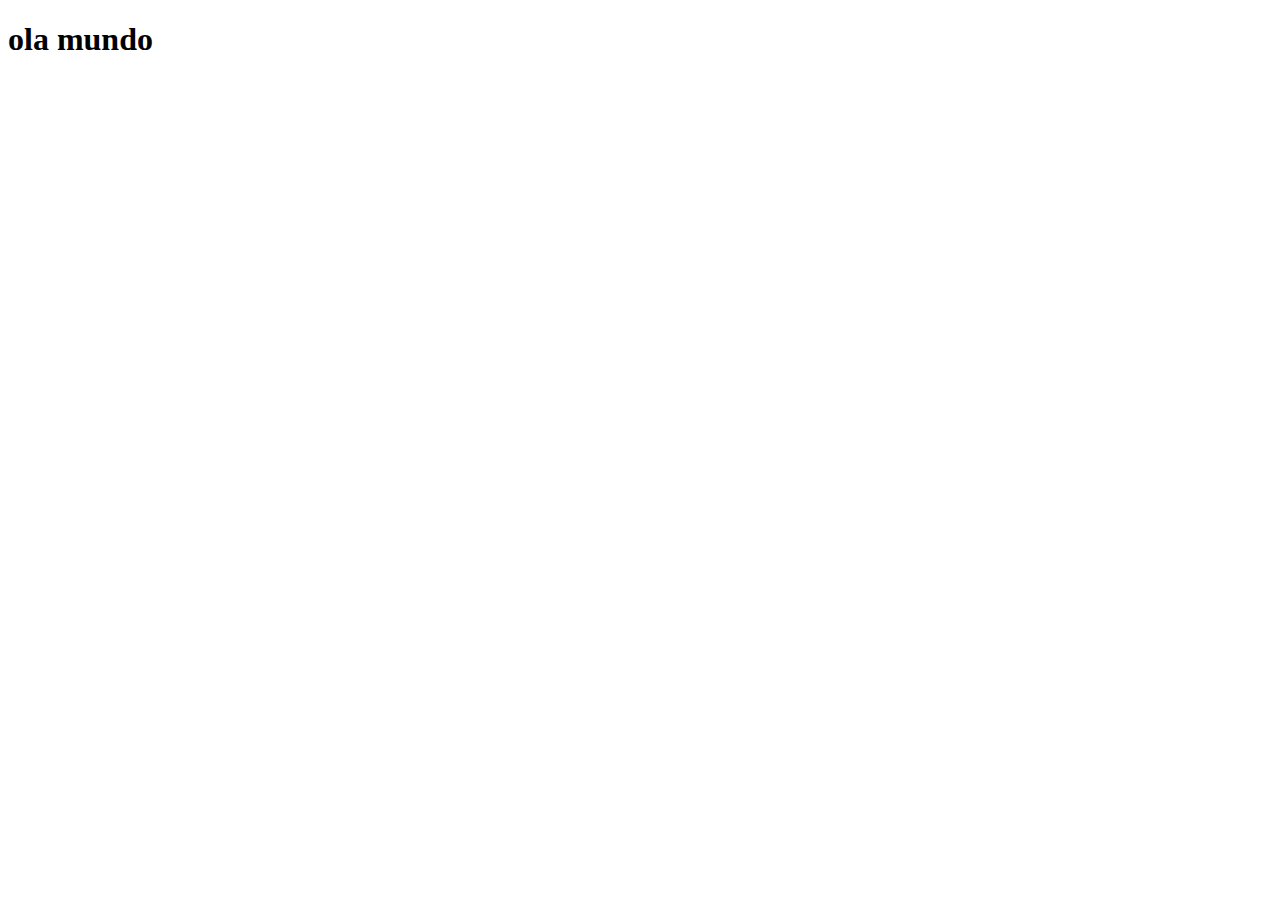
==== index.html @ ef934a65 "ola mundo" ====
<!DOCTYPE html>
<html lang="pt-br">
<head>
    <meta charset="UTF-8">
    <meta name="viewport" content="width=device-width, initial-scale=1.0">
    <link rel="shortcut icon" href="favicon.ico" type="image/x-icon">
    <title>Projeto Rede Sociais</title>
</head>
<body>
   
    <h1>ola mundo</h1>
    
</body>
</html>
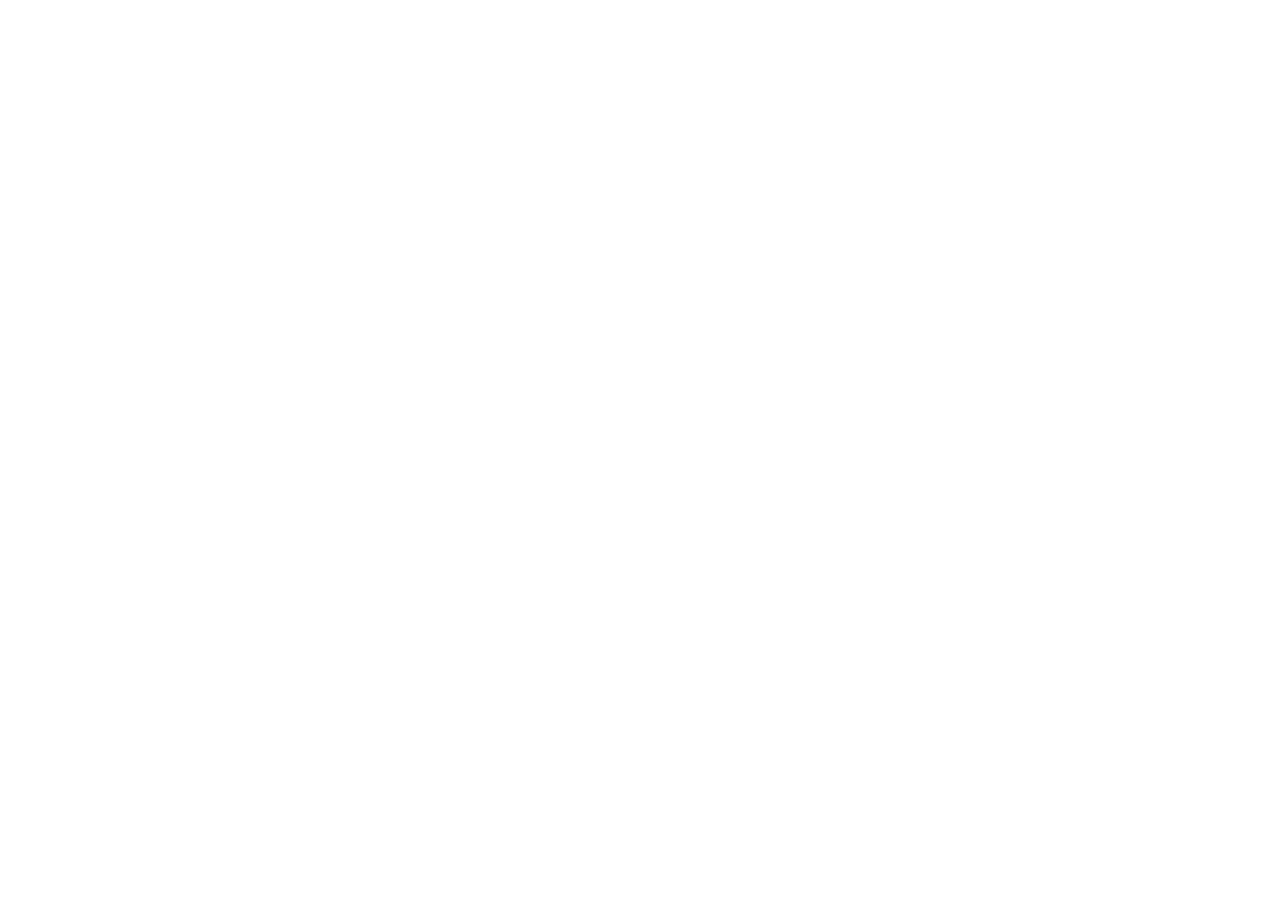
==== commit afa2a267: "fundo home" ====
--- a/index.html
+++ b/index.html
@@ -4,11 +4,22 @@
     <meta charset="UTF-8">
     <meta name="viewport" content="width=device-width, initial-scale=1.0">
     <link rel="shortcut icon" href="favicon.ico" type="image/x-icon">
+    <link rel="stylesheet" href="css/Style.css">
     <title>Projeto Rede Sociais</title>
 </head>
 <body>
    
-    <h1>ola mundo</h1>
+<main>
+
+    <section id="telefone">
+
+    </section>
+
+    <section id="redes-sociais">
+
+    </section>
+
+</main>
     
 </body>
 </html>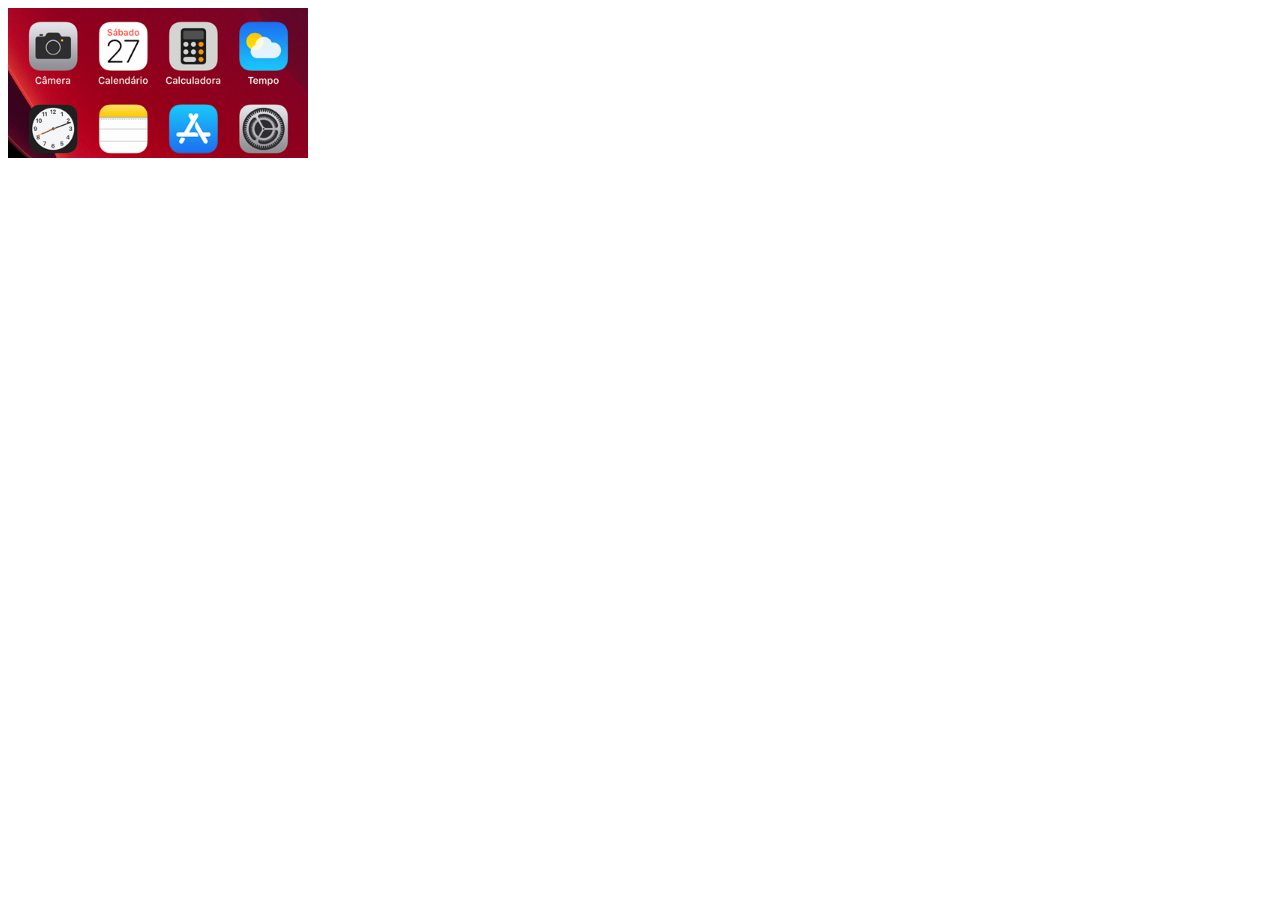
==== commit cbcc84e4: "fundo tablet" ====
--- a/index.html
+++ b/index.html
@@ -12,6 +12,7 @@
 <main>
 
     <section id="telefone">
+        <iframe src="home.html" frameborder="0" name="tela" id="tela"></iframe>
 
     </section>
 
